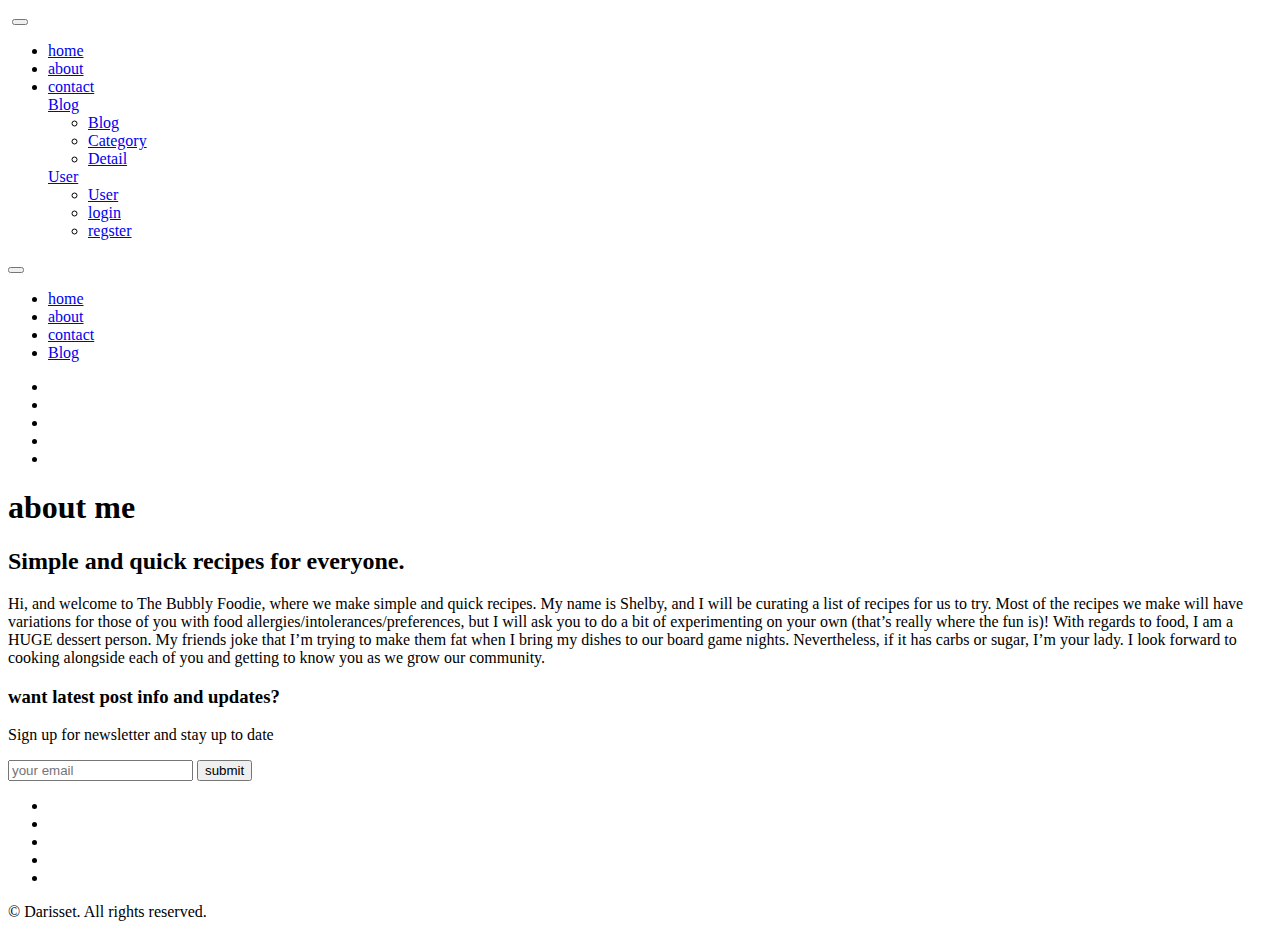
==== about.html @ ef5e8fde "Update about.html" ====
<!doctype html>
<html lang="en">

<head>
    <!-- Required meta tags -->
    <meta charset="utf-8">
    <meta name="viewport" content="width=device-width, initial-scale=1">

    <!-- Bootstrap CSS -->
    <link rel="stylesheet" href="./bootstrap/css/bootstrap.min.css">
    <link rel="stylesheet" href="./css/style.css">
    <link rel="stylesheet" href="./fontawesome/css/all.min.css">

    <title>About - The Bubbly Foodie</title>
</head>

<body>

    <!-- navbar -->
    <nav class="nav" id="nav">
        <div class="nav-center">
            <!-- nav header -->
            <div class="nav-header">
                <img src="./img/logo.png" class="nav-logo" alt="" />
                <button class="nav-btn" id="nav-btn">
                    <i class="fas fa-bars"></i>
                </button>
            </div>
            <!-- nav links -->
            <ul class="nav-links">
                <li><a href="index.html">home</a></li>
                <li><a href="about.html">about</a></li>
                <li><a href="contact.html">contact</a></li>
                <div class="dropdown">
                    <a class=" dropdown-toggle" href="#" role="button" id="dropdownMenuLink" data-toggle="dropdown"
                        aria-expanded="false">
                        Blog
                    </a>

                    <ul class="dropdown-menu" aria-labelledby="dropdownMenuLink">
                        <li><a class="dropdown-item" href="blog.html">Blog</a></li>
                        <li><a class="dropdown-item" href="category.html">Category</a></li>
                        <li><a class="dropdown-item" href="detail.html">Detail</a></li>
                    </ul>
                </div>
                <div class="dropdown">
                    <a class=" dropdown-toggle" href="#" role="button" id="UserDropdown" data-toggle="dropdown"
                        aria-expanded="false">
                        User
                    </a>

                    <ul class="dropdown-menu" aria-labelledby="UserDropdown">
                        <li><a class="dropdown-item" href="user.html">User</a></li>
                        <li><a class="dropdown-item" href="login.html">login</a></li>
                        <li><a class="dropdown-item" href="register.html">regster</a></li>
                    </ul>
                </div>
            </ul>
        </div>
    </nav>

    <!-- sidebar -->
    <aside class="sidebar" id="sidebar">
        <div>
            <button id="close-btn" class="close-btn">
                <i class="fas fa-times"></i>
            </button>
            <ul class="sidebar-links">
                <li><a href="index.html">home</a></li>
                <li><a href="about.html">about</a></li>
                <li><a href="contact.html">contact</a></li>
                <li><a href="blog.html">Blog</a></li>
            </ul>
            <ul class="social-icons">
                <!-- single item -->
                <li class="pr-3">
                    <a href="https://www.twitter.com" class="social-icon">
                        <i class="fab fa-facebook"></i>
                    </a>
                </li>
                <!-- end of single item -->
                <!-- single item -->
                <li>
                    <a href="https://www.twitter.com" class="social-icon">
                        <i class="fab fa-linkedin"></i>
                    </a>
                </li>
                <!-- end of single item -->
                <!-- single item -->
                <li>
                    <a href="https://www.twitter.com" class="social-icon">
                        <i class="fab fa-squarespace"></i>
                    </a>
                </li>
                <!-- end of single item -->
                <!-- single item -->
                <li>
                    <a href="https://www.twitter.com" class="social-icon">
                        <i class="fab fa-behance"></i>
                    </a>
                </li>
                <!-- end of single item -->
                <!-- single item -->
                <li>
                    <a href="https://www.twitter.com" class="social-icon">
                        <i class="fab fa-instagram"></i>
                    </a>
                </li>
                <!-- end of single item -->
            </ul>
        </div>
    </aside>
    <!-- end of sidebar -->

    <div class="blog pb-5">
        <div class="container">
            <section class="section single-page">
                <div class="section-title">
                    <h1>about me</h1>
                    <div class="underline"></div>
                </div>
                <div class="section-center page-info">
                    <h2>Simple and quick recipes for everyone.</h2>
                    <p>
Hi, and welcome to The Bubbly Foodie, where we make simple and quick recipes.  My name is Shelby, and I will be curating a list of recipes for us to try. Most of the recipes we make will have variations for those of you with food allergies/intolerances/preferences, but I will ask you to do a bit of experimenting on your own (that’s really where the fun is)! 
With regards to food, I am a HUGE dessert person. My friends joke that I’m trying to make them fat when I bring my dishes to our board game nights. Nevertheless, if it has carbs or sugar, I’m your lady. 
I look forward to cooking alongside each of you and getting to know you as we grow our community. 
                    </p>
                </div>
            </section>
        </div>
    </div>

    <!-- newsletter -->
    <section class="section newsletter" id="newsletter">
        <div class="container section-center newsletter-center">
            <div class="newsletter-title">
                <h3>want latest post info and updates?</h3>
                <p>Sign up for newsletter and stay up to date</p>
            </div>
            <form class="newsletter-form">
                <input type="email" class="form-control" placeholder="your email" />
                <button type="submit" class="btn">submit</button>
            </form>
        </div>
    </section>
    <!-- end of newsletter -->

    <footer class="footer">
        <ul class="social-icons mt-5">
            <!-- single item -->
            <li class="pr-3">
                <a href="https://www.twitter.com" class="social-icon">
                    <i class="fab fa-facebook"></i>
                </a>
            </li>
            <!-- end of single item -->
            <!-- single item -->
            <li>
                <a href="https://www.twitter.com" class="social-icon">
                    <i class="fab fa-linkedin"></i>
                </a>
            </li>
            <!-- end of single item -->
            <!-- single item -->
            <li>
                <a href="https://www.twitter.com" class="social-icon">
                    <i class="fab fa-squarespace"></i>
                </a>
            </li>
            <!-- end of single item -->
            <!-- single item -->
            <li>
                <a href="https://www.twitter.com" class="social-icon">
                    <i class="fab fa-behance"></i>
                </a>
            </li>
            <!-- end of single item -->
            <!-- single item -->
            <li>
                <a href="https://www.twitter.com" class="social-icon">
                    <i class="fab fa-instagram"></i>
                </a>
            </li>
            <!-- end of single item -->
        </ul>

        <p>&copy; <span id="date"></span> Darisset. All rights reserved.</p>
    </footer>

    <!-- Optional JavaScript -->
    <!-- Popper.js first, then Bootstrap JS -->
    <script src="./js/popper.min.js"></script>
    <script src="./bootstrap/js/bootstrap.min.js"></script>
    <script src="./js/script.js"></script>
</body>

</html>
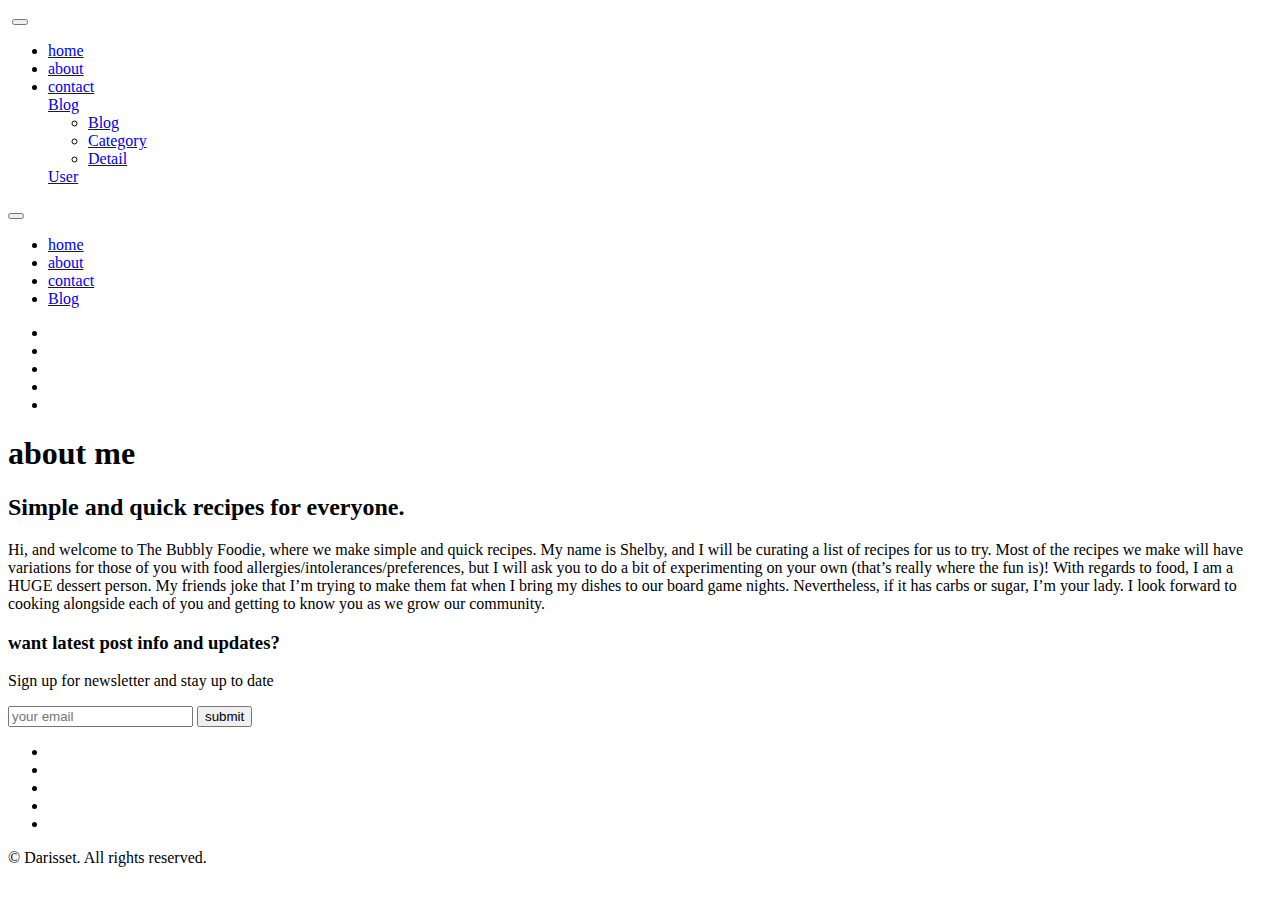
==== commit 02b7bceb: "Update about.html" ====
--- a/about.html
+++ b/about.html
@@ -36,7 +36,6 @@
                         aria-expanded="false">
                         Blog
                     </a>
-
                     <ul class="dropdown-menu" aria-labelledby="dropdownMenuLink">
                         <li><a class="dropdown-item" href="blog.html">Blog</a></li>
                         <li><a class="dropdown-item" href="category.html">Category</a></li>
@@ -48,12 +47,6 @@
                         aria-expanded="false">
                         User
                     </a>
-
-                    <ul class="dropdown-menu" aria-labelledby="UserDropdown">
-                        <li><a class="dropdown-item" href="user.html">User</a></li>
-                        <li><a class="dropdown-item" href="login.html">login</a></li>
-                        <li><a class="dropdown-item" href="register.html">regster</a></li>
-                    </ul>
                 </div>
             </ul>
         </div>
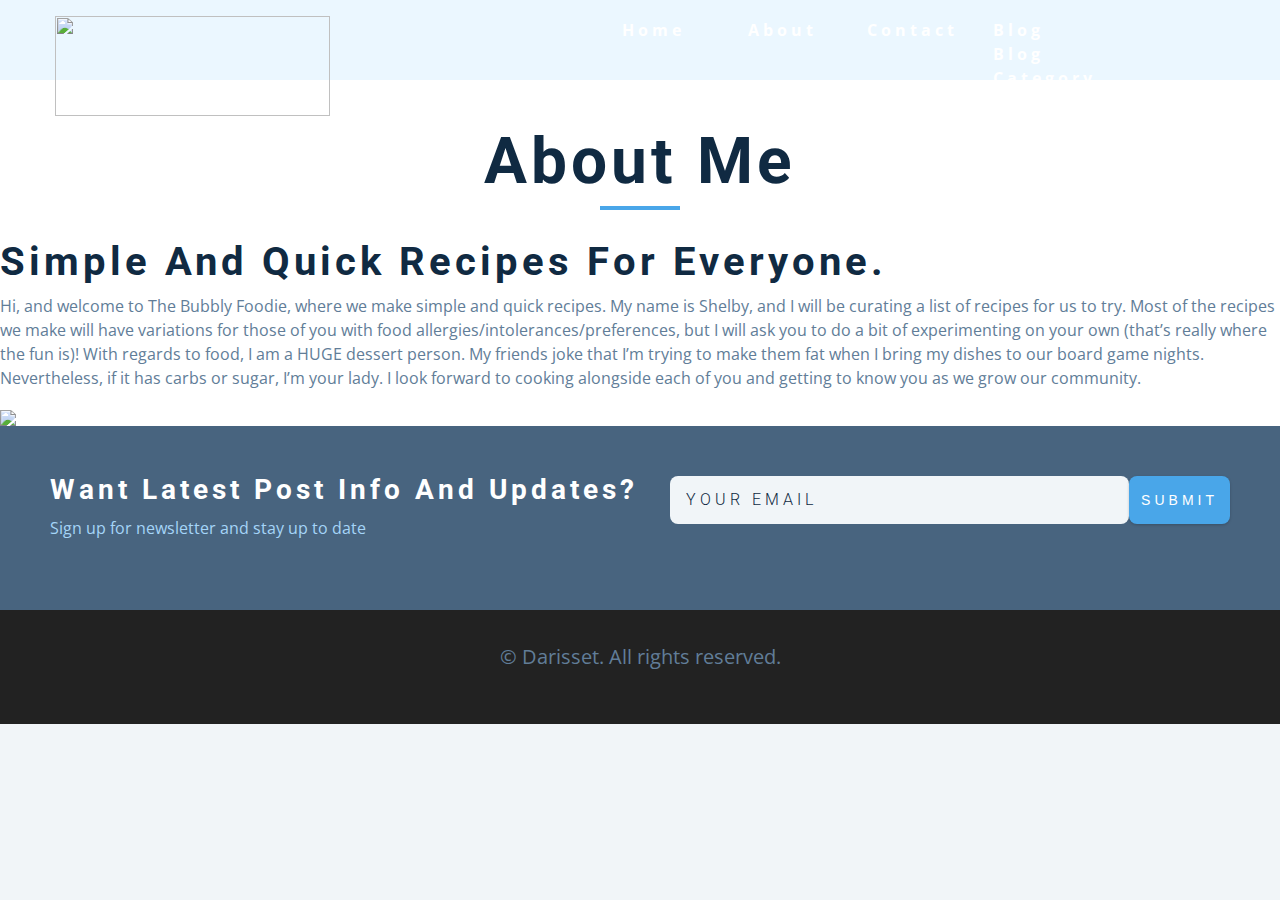
==== commit a2b27311: "Update about.html" ====
--- a/about.html
+++ b/about.html
@@ -41,12 +41,6 @@
                         <li><a class="dropdown-item" href="category.html">Category</a></li>
                         <li><a class="dropdown-item" href="detail.html">Detail</a></li>
                     </ul>
-                </div>
-                <div class="dropdown">
-                    <a class=" dropdown-toggle" href="#" role="button" id="UserDropdown" data-toggle="dropdown"
-                        aria-expanded="false">
-                        User
-                    </a>
                 </div>
             </ul>
         </div>
@@ -120,6 +114,9 @@
 I look forward to cooking alongside each of you and getting to know you as we grow our community. 
                     </p>
                 </div>
+                <div>
+                    <img src="./img/logo.png" />
+                </div>
             </section>
         </div>
     </div>
--- a/css/style.css
+++ b/css/style.css
@@ -0,0 +1,1250 @@
+/*
+=============== 
+Fonts
+===============
+*/
+
+@import url("https://fonts.googleapis.com/css?family=Open+Sans|Roboto:400,700&display=swap");
+@import url("https://fonts.googleapis.com/css?family=Catamaran:400,700|Grand+Hotel");
+/*
+=============== 
+Variables
+===============
+*/
+
+:root {
+    /* dark shades of primary color*/
+    --clr-primary-1: hsl(205, 86%, 17%);
+    --clr-primary-2: hsl(205, 77%, 27%);
+    --clr-primary-3: hsl(205, 72%, 37%);
+    --clr-primary-4: hsl(205, 63%, 48%);
+    /* primary/main color */
+    --clr-primary-5: #49a6e9;
+    /* lighter shades of primary color */
+    --clr-primary-6: hsl(205, 89%, 70%);
+    --clr-primary-7: hsl(205, 90%, 76%);
+    --clr-primary-8: hsl(205, 86%, 81%);
+    --clr-primary-9: hsl(205, 90%, 88%);
+    --clr-primary-10: hsl(205, 100%, 96%);
+    /* darkest grey - used for headings */
+    --clr-grey-1: hsl(209, 61%, 16%);
+    --clr-grey-2: hsl(211, 39%, 23%);
+    --clr-grey-3: hsl(209, 34%, 30%);
+    --clr-grey-4: hsl(209, 28%, 39%);
+    /* grey used for paragraphs */
+    --clr-grey-5: hsl(210, 22%, 49%);
+    --clr-grey-6: hsl(209, 23%, 60%);
+    --clr-grey-7: hsl(211, 27%, 70%);
+    --clr-grey-8: hsl(210, 31%, 80%);
+    --clr-grey-9: hsl(212, 33%, 89%);
+    --clr-grey-10: hsl(210, 36%, 96%);
+    --clr-white: #fff;
+    --clr-red-dark: hsl(360, 67%, 44%);
+    --clr-red-light: hsl(360, 71%, 66%);
+    --clr-green-dark: hsl(125, 67%, 44%);
+    --clr-green-light: hsl(125, 71%, 66%);
+    --clr-black: #222;
+    --ff-primary: "Roboto", sans-serif;
+    --ff-secondary: "Open Sans", sans-serif;
+    --transition: all 0.3s linear;
+    --spacing: 0.25rem;
+    --radius: 0.5rem;
+    --light-shadow: 0 5px 15px rgba(0, 0, 0, 0.1);
+    --dark-shadow: 0 5px 15px rgba(0, 0, 0, 0.2);
+    --max-width: 1170px;
+    --fixed-width: 620px;
+}
+
+/*
+=============== 
+Global Styles
+===============
+*/
+
+*,
+::after,
+::before {
+    margin: 0;
+    padding: 0;
+    box-sizing: border-box;
+}
+
+body {
+    font-family: var(--ff-secondary);
+    background: var(--clr-grey-10);
+    color: var(--clr-grey-1);
+    line-height: 1.5;
+    font-size: 0.875rem;
+}
+
+ul {
+    list-style-type: none;
+}
+
+a {
+    text-decoration: none;
+}
+
+img:not(.nav-logo) {
+    width: 100%;
+    display: block;
+}
+
+img {
+    display: block;
+}
+
+h1,
+h2,
+h3,
+h4 {
+    letter-spacing: var(--spacing);
+    text-transform: capitalize;
+    line-height: 1.25;
+    margin-bottom: 0.75rem;
+    font-family: var(--ff-primary);
+}
+
+h1 {
+    font-size: 3rem;
+}
+
+h2 {
+    font-size: 2rem;
+}
+
+h3 {
+    font-size: 1.25rem;
+}
+
+h4 {
+    font-size: 0.875rem;
+}
+
+p {
+    margin-bottom: 1.25rem;
+    color: var(--clr-grey-5);
+}
+
+@media screen and (min-width: 800px) {
+    h1 {
+        font-size: 4rem;
+    }
+
+    h2 {
+        font-size: 2.5rem;
+    }
+
+    h3 {
+        font-size: 1.75rem;
+    }
+
+    h4 {
+        font-size: 1rem;
+    }
+
+    body {
+        font-size: 1rem;
+    }
+
+    h1,
+    h2,
+    h3,
+    h4 {
+        line-height: 1;
+    }
+}
+
+/*  global classes */
+
+.btn {
+    text-transform: uppercase;
+    background: var(--clr-primary-5);
+    color: var(--clr-white);
+    padding: 0.375rem 0.75rem;
+    letter-spacing: var(--spacing);
+    display: inline-block;
+    transition: var(--transition);
+    font-size: 0.875rem;
+    border: none;
+    cursor: pointer;
+    box-shadow: 0 1px 3px rgba(0, 0, 0, 0.2);
+    border-radius: var(--radius);
+}
+
+.btn:hover {
+    color: var(--clr-white);
+    background: var(--clr-primary-8);
+}
+
+main {
+    min-height: 10000px;
+    display: grid;
+    place-items: center;
+}
+
+/*
+=============== 
+Navbar
+===============
+*/
+
+.nav-links {
+    display: none;
+}
+
+.nav {
+    height: 5rem;
+    display: grid;
+    -webkit-box-align: center;
+    align-items: center;
+    -webkit-transition: var(--transition);
+    transition: var(--transition);
+    padding: 1rem;
+}
+
+.nav-center {
+    width: 100%;
+    max-width: 1170px;
+    margin: 0 auto;
+}
+
+.nav-header {
+    display: grid;
+    grid-template-columns: 1fr 1fr;
+    -webkit-box-align: center;
+    align-items: center;
+}
+
+.nav-header img {
+    width: 275px;
+    height: 100px;
+}
+
+.nav-btn {
+    background: transparent;
+    border-color: transparent;
+    color: var(--clr-primary-5);
+    font-size: 2rem;
+    cursor: pointer;
+    /* show later */
+    justify-self: center;
+}
+
+@media screen and (min-width: 768px) {
+    .nav {
+        background: var(--clr-primary-10);
+    }
+
+    .nav-btn {
+        display: none;
+    }
+
+    .nav-links {
+        display: grid;
+        grid-template-columns: repeat(5, 1fr);
+        justify-items: center;
+        -webkit-column-gap: 2rem;
+        -moz-column-gap: 2rem;
+        column-gap: 2rem;
+    }
+
+    .nav-links a {
+        text-transform: capitalize;
+        color: var(--clr-white);
+        font-weight: bold;
+        letter-spacing: var(--spacing);
+        -webkit-transition: var(--transition);
+        transition: var(--transition);
+    }
+
+    .nav-links a:hover {
+        color: var(--clr-primary-5);
+    }
+
+    .nav-center {
+        display: grid;
+        grid-template-columns: auto 1fr;
+        -webkit-box-align: center;
+        align-items: center;
+    }
+
+    .nav-links {
+        justify-self: end;
+    }
+}
+
+/* fixed navbar */
+
+.navbar-fixed {
+    position: fixed;
+    top: 0;
+    left: 0;
+    width: 100%;
+    background: var(--clr-white);
+    z-index: 2;
+    box-shadow: var(--light-shadow);
+}
+
+/*
+=============== 
+Sidebar
+===============
+*/
+
+.sidebar {
+    position: fixed;
+    top: 0;
+    left: 0;
+    width: 100%;
+    height: 100%;
+    background: var(--clr-grey-10);
+    z-index: 4;
+    display: grid;
+    place-items: center;
+    -webkit-transition: var(--transition);
+    transition: var(--transition);
+    /* add later */
+    -webkit-transform: translate(-100%);
+    transform: translate(-100%);
+}
+
+.show-sidebar {
+    -webkit-transform: translate(0);
+    transform: translate(0);
+}
+
+.sidebar-links {
+    text-align: center;
+}
+
+/* add sidebar links to navbar links */
+
+.sidebar-links a {
+    font-size: 2rem;
+    text-transform: capitalize;
+    -webkit-transition: var(--transition);
+    transition: var(--transition);
+    color: var(--clr-grey-5);
+    letter-spacing: var(--spacing);
+    display: inline-block;
+    margin-bottom: 1.5rem;
+}
+
+.sidebar-links a:hover {
+    color: var(--clr-primary-5);
+}
+
+.social-icons {
+    display: grid;
+    /* margin-top: 3rem; */
+    /* width: 20rem; */
+    grid-template-columns: repeat(5, 1fr);
+    justify-items: center;
+}
+
+.social-icon {
+    font-size: 1.5rem;
+    color: var(--clr-grey-1);
+    -webkit-transition: var(--transition);
+    transition: var(--transition);
+}
+
+.social-icon:hover {
+    color: var(--clr-primary-5);
+}
+
+.close-btn {
+    position: absolute;
+    top: 1rem;
+    right: 1rem;
+    font-size: 3rem;
+    background: transparent;
+    border: none;
+    -webkit-transition: var(--transition);
+    transition: var(--transition);
+    color: #bb2525;
+    cursor: pointer;
+}
+
+.close-btn:hover {
+    color: #e66b6b;
+}
+
+.section-title h3 {
+    font-family: var(--ff-secondary);
+    color: var(--clr-primary);
+}
+
+/* .section-title {
+    margin-bottom: 2rem;
+} */
+
+/* section title */
+
+.section-title {
+    margin-bottom: 2rem;
+    text-align: center;
+}
+
+/* added during recording */
+
+.underline {
+    width: 5rem;
+    height: 0.25rem;
+    margin-bottom: 1.25rem;
+    background: var(--clr-primary-5);
+    margin-left: auto;
+    margin-right: auto;
+}
+
+.categori-list {
+    margin-top: 35px;
+    padding-top: 25px;
+    background: var(--clr-white);
+    box-shadow: var(--light-shadow);
+}
+
+.blog {
+    /* margin-top: 35px; */
+    padding-top: 50px;
+    background: var(--clr-white);
+    /* box-shadow: var(--light-shadow); */
+}
+
+.banner {
+    padding-top: 25px;
+    padding-bottom: 25px;
+    background: var(--clr-white);
+    -shadow: var(--light-shadow);
+}
+
+.detail {
+    padding: 20px;
+    background: var(--clr-white);
+    box-shadow: var(--light-shadow);
+}
+
+.comment {
+    background: var(--clr-white);
+    box-shadow: var(--light-shadow);
+}
+
+.profile {
+    color: var(--clr-grey-5);
+    font-weight: 700;
+    margin-right: 10px;
+}
+
+.meta span {
+    color: var(--clr-grey-5);
+    margin-left: 10px;
+}
+
+.recent-post h5 {
+    font-size: 16px;
+    font-weight: 700;
+    color: black;
+}
+
+.recent-post span {
+    font-size: 12px;
+    color: var(--clr-grey-5);
+}
+
+.popular-post {
+    padding-top: 50px;
+    padding-bottom: 50px;
+}
+
+/*
+=============== 
+Projects
+===============
+*/
+
+.projects-text {
+    width: 85vw;
+    max-width: 30rem;
+    margin: 0 auto;
+}
+
+.project {
+    position: relative;
+    background: var(--clr-primary-5);
+    border-radius: var(--radius);
+    margin-bottom: 2rem;
+}
+
+.project-info {
+    text-align: center;
+    color: var(--clr-white);
+    position: absolute;
+    top: 50%;
+    left: 50%;
+    -webkit-transform: translate(-50%, -50%);
+    transform: translate(-50%, -50%);
+    -webkit-transition: var(--transition);
+    transition: var(--transition);
+    opacity: 0;
+}
+
+.project-info p {
+    text-transform: capitalize;
+    color: var(--clr-white);
+}
+
+.project:hover .project-info {
+    opacity: 1;
+}
+
+.project-img {
+    -webkit-transition: var(--transition);
+    transition: var(--transition);
+    border-radius: var(--radius);
+    height: 15rem;
+    -o-object-fit: cover;
+    object-fit: cover;
+}
+
+.project:hover .project-img {
+    opacity: 0.1;
+}
+
+.project::after {
+    content: "";
+    position: absolute;
+    top: 0;
+    left: 0;
+    width: 100%;
+    height: 100%;
+    border: 0.25rem solid var(--clr-white);
+    border-radius: var(--radius);
+    -webkit-transition: var(--transition);
+    transition: var(--transition);
+    opacity: 0;
+}
+
+.project:hover::after {
+    opacity: 1;
+    -webkit-transform: scale(0.8);
+    transform: scale(0.8);
+}
+
+@media screen and (min-width: 676px) {
+    .projects-center {
+        display: grid;
+        grid-template-columns: 1fr 1fr;
+        -webkit-column-gap: 2rem;
+        -moz-column-gap: 2rem;
+        column-gap: 2rem;
+    }
+}
+
+@media screen and (min-width: 992px) {
+    .projects-center {
+        grid-template-columns: repeat(3, 1fr);
+    }
+}
+
+@media screen and (min-width: 1170px) {
+    .projects-center {
+        grid-template-rows: 200px 200px;
+        gap: 1rem;
+        grid-template-areas: "a b b""a c d";
+    }
+
+    .project {
+        height: 100%;
+    }
+
+    .project-img {
+        height: 100%;
+    }
+
+    .project-1 {
+        grid-area: b;
+    }
+
+    .project-2 {
+        grid-area: a;
+    }
+
+    .project-3 {
+        grid-area: c;
+    }
+
+    .project-4 {
+        grid-area: d;
+    }
+}
+
+/*
+=============== 
+banner
+===============
+*/
+
+.banner-img,
+.banner-info {
+    padding: 2rem 0;
+}
+
+.banner-picture-container {
+    background: var(--clr-white);
+    border: 0.5rem solid var(--clr-primary-5);
+    max-width: 30rem;
+    /* extra stuff */
+    overflow: hidden;
+}
+
+.banner-picture {
+    transition: var(--transition);
+}
+
+.banner-picture-container:hover .banner-picture {
+    opacity: 0.5;
+    transform: scale(1.2);
+}
+
+.banner-text {
+    max-width: 26rem;
+    color: var(--clr-grey-5);
+}
+
+@media screen and (min-width: 992px) {
+
+    .banner-img,
+    .banner-info {
+        float: left;
+        width: 50%;
+    }
+
+    .banner-info {
+        padding-left: 2rem;
+    }
+}
+
+/*
+=============== 
+Services
+===============
+*/
+
+
+/* bg-grey in globals */
+
+.service {
+    background: var(--clr-white);
+    padding: 3rem 1.5rem;
+    /* margin-bottom: 2rem; */
+    border-radius: var(--radius);
+    text-align: center;
+    -webkit-transition: var(--transition);
+    transition: var(--transition);
+}
+
+.service .ser-icon {
+    font-size: 2rem;
+    margin-bottom: 1.5rem;
+    color: black;
+}
+
+.service .underline {
+    width: 3rem;
+    height: 0.12rem;
+    -webkit-transition: var(--transition);
+    transition: var(--transition);
+}
+
+.service p {
+    -webkit-transition: var(--transition);
+    transition: var(--transition);
+}
+
+.service:hover {
+    background: var(--clr-primary-5);
+    color: var(--clr-white);
+}
+
+.service:hover p {
+    color: var(--clr-white);
+}
+
+.service:hover .underline {
+    background: var(--clr-white);
+}
+
+@media screen and (min-width: 676px) {
+    .services-center {
+        display: grid;
+        grid-template-columns: 1fr 1fr;
+        -webkit-column-gap: 2rem;
+        -moz-column-gap: 2rem;
+        column-gap: 2rem;
+    }
+}
+
+@media screen and (min-width: 992px) {
+    .services-center {
+        grid-template-columns: 1fr 1fr 1fr;
+    }
+}
+
+/*
+=============== 
+Featured Blogs
+===============
+*/
+
+.blog-card {
+    transition: var(--transition);
+    background: var(--clr-white);
+    box-shadow: 0 5px 15px rgba(0, 0, 0, 0.1);
+    margin-bottom: 2rem;
+}
+
+.blog-card:hover {
+    box-shadow: 0 5px 15px rgba(0, 0, 0, 0.2);
+    transform: scale(1.02);
+}
+
+.blog-img-container {
+    position: relative;
+}
+
+.blog-img {
+    height: 15rem;
+    object-fit: cover;
+}
+
+.blog-date {
+    position: absolute;
+    right: 0;
+    bottom: 0;
+    background: var(--clr-primary-8);
+    color: var(--clr-primary-1);
+    text-transform: capitalize;
+    padding: 0.25rem 0.5rem;
+    margin-bottom: 0;
+}
+
+.blog-info {
+    padding: 1.25rem 1.5rem;
+}
+
+/* additional css for different layout*/
+
+.blog-title {
+    display: flex;
+    justify-content: space-between;
+    flex-wrap: wrap;
+}
+
+.blog-title p,
+.blog-title h4 {
+    margin-bottom: 0.75rem;
+    line-height: 1.25;
+}
+
+.blog-title p {
+    color: var(--clr-grey-7);
+}
+
+/* end of additional css for different layout*/
+
+.blog-footer {
+    display: flex;
+    justify-content: space-between;
+    flex-wrap: wrap;
+    align-items: center;
+}
+
+.blog-footer p {
+    line-height: 0;
+    margin-bottom: 0;
+    text-transform: capitalize;
+    color: var(--clr-primary-5);
+}
+
+.blog-btn {
+    text-align: center;
+}
+
+/* @media screen and (min-width: 768px) {
+    .featured-center {
+        display: flex;
+        flex-wrap: wrap;
+        justify-content: space-around;
+    }
+
+    .blog-card {
+        flex: 0 0 calc(50% - 2rem);
+    }
+} */
+
+@media screen and (min-width: 1170px) {
+    .blog-card {
+        flex: 0 0 calc(33.3333% - 2rem);
+    }
+}
+
+/*
+=============== 
+Services
+===============
+*/
+
+.sidebar-left {
+    margin-bottom: 30px;
+    padding: 10px;
+    background: var(--clr-white);
+    border-radius: var(--radius);
+    box-shadow: 0 5px 15px rgba(0, 0, 0, 0.1);
+    transition: var(--transition);
+}
+
+.services-title {
+    margin-top: 4rem;
+    margin-bottom: -4rem;
+    text-align: center;
+}
+
+.service-card {
+    margin: 2rem 0;
+    background: var(--clr-white);
+    border-radius: var(--radius);
+    box-shadow: 0 5px 15px rgba(0, 0, 0, 0.1);
+    transition: var(--transition);
+}
+
+.service-card:hover {
+    transform: scale(1.02);
+    box-shadow: 0 5px 15px rgba(0, 0, 0, 0.2);
+}
+
+.service-img {
+    height: 17rem;
+    object-fit: cover;
+    border-top-left-radius: var(--radius);
+    border-top-right-radius: var(--radius);
+}
+
+.service-info {
+    text-align: center;
+    padding: 3rem 1rem 2.5rem 1rem;
+}
+
+.service-info p {
+    max-width: 20rem;
+    color: var(--clr-grey-5);
+    margin: 0 auto;
+}
+
+.service-btn {
+    font-size: 0.75rem;
+    text-transform: capitalize;
+    padding: 0.375rem 0.5rem;
+    border-radius: var(--radius);
+    font-weight: 400;
+    margin-top: 1.25rem;
+}
+
+/* @media screen and (min-width: 768px) {
+    .service-card {
+        float: left;
+        width: 45%;
+        margin-right: 5%;
+        100% 45% 90% 5%
+    }
+}
+
+@media screen and (min-width: 992px) {
+    .service-card {
+        width: 30%;
+        margin-right: 3.333%;
+        100% 30% 3.333%
+    }
+} */
+
+.service-img-container {
+    position: relative;
+}
+
+.service-icon {
+    position: absolute;
+    left: 50%;
+    bottom: 0;
+    font-size: 2rem;
+    color: var(--clr-grey-4);
+    background: var(--clr-primary-6);
+    padding: 0.25rem 0.6rem;
+    border-radius: 50%;
+    transform: translate(-50%, 50%);
+    border: 0.375rem solid var(--clr-grey-10);
+}
+
+/*
+=============== 
+Newsletter
+===============
+*/
+
+.newsletter {
+    background: var(--clr-grey-4);
+    padding: 50px;
+}
+
+.newsletter-title {
+    color: var(--clr-white);
+}
+
+.newsletter-title p {
+    color: var(--clr-primary-8);
+}
+
+.newsletter-form {
+    display: flex;
+    align-self: flex-start;
+    max-width: 28rem;
+}
+
+.form-control {
+    flex: 1 1 auto;
+    color: var(--clr-grey-5);
+}
+
+.form-control,
+.btn-submit {
+    padding: 0.375rem 0.75rem;
+    font-size: 1rem;
+    line-height: 1.5;
+    font-weight: 300;
+    letter-spacing: var(--spacing);
+    background: var(--clr-white);
+    text-transform: capitalize;
+    outline: none;
+    /* border: transparent; */
+}
+
+::placeholder {
+    color: inherit;
+}
+
+.btn-submit {
+    font-family: var(--ff-primary);
+    margin-left: 0.5rem;
+    background: var(--clr-primary-8);
+    color: var(--clr-primary-1);
+    cursor: pointer;
+    transition: var(--transition);
+}
+
+.btn-submit:hover {
+    background: var(--clr-primary-1);
+    color: var(--clr-primary-5);
+}
+
+@media screen and (min-width: 992px) {
+    .newsletter-center {
+        display: flex;
+        flex-wrap: wrap;
+        justify-content: space-between;
+    }
+
+    .newsletter-form {
+        flex: 1 1 auto;
+        padding-left: 2rem;
+        max-width: 100%;
+    }
+}
+
+/*===============User===============*/
+
+/* section title in globals */
+.user-title {
+    text-align: left;
+}
+
+.user-title .underline {
+    margin-left: 0;
+}
+
+.user-title {
+    margin-bottom: 2rem;
+}
+
+.user-center {
+    display: grid;
+    gap: 3rem 2rem;
+}
+
+.user-img {
+    justify-self: center;
+
+}
+
+
+@media screen and (min-width: 992px) {
+    .user-center {
+        grid-template-columns: 1fr 1fr;
+    }
+
+    /* user-img::before added to hero */
+    .user-img {
+        position: relative;
+    }
+
+    .user-img::before {
+        left: -2rem;
+    }
+
+    .user-info {
+        align-self: center;
+    }
+}
+
+/*
+=============== 
+Hero
+===============
+*/
+/* underline in globals */
+.hero .underline {
+    margin-bottom: 0.5rem;
+    margin-left: 0;
+}
+
+.hero-img {
+    display: none;
+}
+
+.hero {
+    background: var(--clr-primary-10);
+}
+
+.hero-center {
+    min-height: calc(100vh - 5rem);
+    display: grid;
+    -webkit-box-align: center;
+    align-items: center;
+    justify-items: center;
+}
+
+.hero-info h4 {
+    color: var(--clr-grey-5);
+}
+
+.hero-icons {
+    justify-items: start;
+}
+
+.hero-btn {
+    margin-top: 1.25rem;
+}
+
+/* later in the media query */
+
+@media screen and (min-width: 992px) {
+    .hero-center {
+        grid-template-columns: 1fr 1fr;
+    }
+
+    .hero-img {
+        /* show on bigger screensize */
+        display: block;
+        position: relative;
+    }
+
+    .hero-photo {
+        max-width: 25rem;
+        max-height: 30rem;
+        -o-object-fit: cover;
+        object-fit: cover;
+        border-radius: var(--radius);
+        /* place the image in front of ::before */
+        position: relative;
+    }
+
+    /* hero photo outside  */
+    .hero-img::before,
+    .user-img::before {
+        content: "";
+        position: absolute;
+        width: 100%;
+        height: 100%;
+        top: 2rem;
+        right: -2rem;
+        border: 0.25rem solid var(--clr-primary-7);
+        border-radius: var(--radius);
+    }
+}
+
+/*
+=============== 
+Contact
+===============
+*/
+
+.contact-form,
+.contact-info {
+    margin: 1rem 0;
+}
+
+.contact-item {
+    margin-bottom: 1.75rem;
+}
+
+.contact-title {
+    color: var(--clr-primary-5);
+    font-weight: 400;
+}
+
+.contact-text {
+    font-size: 18px;
+}
+
+.contact-form {
+    background: var(--clr-white);
+    border-radius: var(--radius);
+    text-align: center;
+    box-shadow: 0 5px 15px rgba(0, 0, 0, 0.1);
+    transition: var(--transition);
+    max-width: 35rem;
+}
+
+.contact-form:hover {
+    box-shadow: 0 5px 15px rgba(0, 0, 0, 0.2);
+}
+
+.contact-form h3 {
+    padding-top: 1.25rem;
+    color: var(--clr-grey-5);
+}
+
+.form-group {
+    padding: 1rem 1.5rem;
+}
+
+.form-control {
+    display: block;
+    width: 100%;
+    padding: 0.75rem 1rem;
+    border: none;
+    /* margin-bottom: 1.25rem; */
+    background: var(--clr-grey-10);
+    border-radius: var(--radius);
+    text-transform: uppercase;
+    letter-spacing: var(--spacing);
+}
+
+.form-control::placeholder {
+    font-family: var(--ff-primary);
+    color: var(--clr-grey-1);
+    text-transform: uppercase;
+    letter-spacing: var(--spacing);
+}
+
+.contact-btn {
+    display: block;
+    width: 100%;
+    padding: 1rem;
+    border-bottom-left-radius: var(--radius);
+    border-bottom-right-radius: var(--radius);
+}
+
+@media screen and (min-width: 992px) {
+
+    .contact-form,
+    .contact-info {
+        float: left;
+        width: 50%;
+    }
+}
+
+/* Comment Area */
+
+.comment_area .comment-content {
+    padding: 30px 50px;
+    /* box-shadow: 0 1px 5px rgba(0, 0, 0, 0.15); */
+    background: var(--clr-white);
+    box-shadow: var(--light-shadow);
+}
+
+.comment_area ul {
+    padding-left: 0;
+}
+
+@media only screen and (max-width: 767px) {
+    .comment_area .comment-content {
+        padding: 20px 15px;
+    }
+}
+
+.comment_area .comment-content .comment-meta {
+    margin-bottom: 30px;
+}
+
+.comment_area .comment-content .comment-meta p {
+    -webkit-box-flex: 0;
+    -ms-flex: 0 0 calc(100% - 110px);
+    flex: 0 0 calc(100% - 110px);
+    border-bottom: 2px solid;
+    border-color: #f1f1f1;
+    margin-bottom: 0;
+    font-size: 14px;
+    padding: 10px 0;
+}
+
+.comment_area .comment-content .comment-meta p a {
+    font-size: 14px;
+}
+
+.comment_area .single_comment_area {
+    margin-bottom: 30px;
+}
+
+.comment_area .single_comment_area:last-of-type {
+    margin-bottom: 0;
+}
+
+.comment_area .children .single_comment_area {
+    margin-left: 50px;
+    margin-top: 30px;
+}
+
+@media only screen and (max-width: 767px) {
+    .comment_area .children .single_comment_area {
+        margin-left: 15px;
+    }
+}
+
+/*
+=============== 
+Footer
+===============
+*/
+
+.footer {
+    padding-bottom: 2rem;
+    background: #222;
+    display: grid;
+    place-items: center;
+}
+
+.footer .social-icons {
+    margin-bottom: 2rem;
+}
+
+.footer .social-icon {
+    color: var(--clr-primary-5);
+}
+
+.footer .social-icon:hover {
+    color: var(--clr-primary-10);
+}
+
+.footer p {
+    font-size: 1.25rem;
+    /* color: var(--clr-white); */
+}
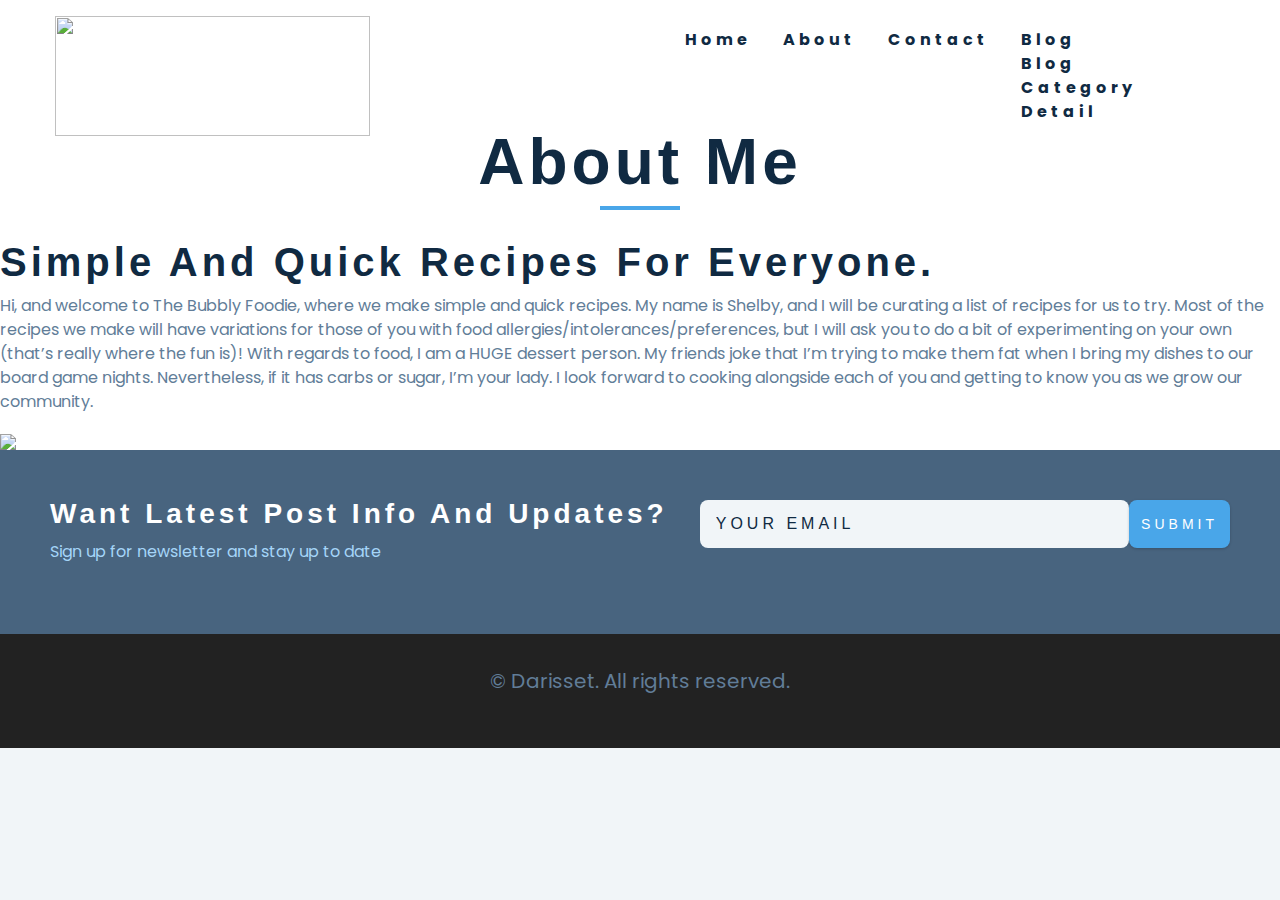
==== commit a4727127: "Update about.html" ====
--- a/about.html
+++ b/about.html
@@ -115,7 +115,7 @@
                     </p>
                 </div>
                 <div>
-                    <img src="./img/logo.png" />
+                    <img src="./img/me.jpg" />
                 </div>
             </section>
         </div>
--- a/css/style.css
+++ b/css/style.css
@@ -4,8 +4,8 @@
 ===============
 */
 
-@import url("https://fonts.googleapis.com/css?family=Open+Sans|Roboto:400,700&display=swap");
-@import url("https://fonts.googleapis.com/css?family=Catamaran:400,700|Grand+Hotel");
+@import url("https://fonts.googleapis.com/css?family=Sans+serif|Futura+PF:400,700&display=swap");
+@import url("https://fonts.googleapis.com/css?family=Sans+serif:400,700|Poppins");
 /*
 =============== 
 Variables
@@ -44,8 +44,8 @@
     --clr-green-dark: hsl(125, 67%, 44%);
     --clr-green-light: hsl(125, 71%, 66%);
     --clr-black: #222;
-    --ff-primary: "Roboto", sans-serif;
-    --ff-secondary: "Open Sans", sans-serif;
+    --ff-primary: "Futura PF", sans-serif;
+    --ff-secondary: "Poppins", sans-serif;
     --transition: all 0.3s linear;
     --spacing: 0.25rem;
     --radius: 0.5rem;
@@ -92,6 +92,7 @@
 
 img {
     display: block;
+    align-items: right;
 }
 
 h1,
@@ -217,14 +218,14 @@
 }
 
 .nav-header img {
-    width: 275px;
-    height: 100px;
+    width: 315px;
+    height: 120px;
 }
 
 .nav-btn {
     background: transparent;
     border-color: transparent;
-    color: var(--clr-primary-5);
+    color: var(--clr-grey-1);
     font-size: 2rem;
     cursor: pointer;
     /* show later */
@@ -233,7 +234,7 @@
 
 @media screen and (min-width: 768px) {
     .nav {
-        background: var(--clr-primary-10);
+        background: var(--clr-white);
     }
 
     .nav-btn {
@@ -251,7 +252,7 @@
 
     .nav-links a {
         text-transform: capitalize;
-        color: var(--clr-white);
+        color: var(--clr-grey-1);
         font-weight: bold;
         letter-spacing: var(--spacing);
         -webkit-transition: var(--transition);
@@ -281,7 +282,7 @@
     top: 0;
     left: 0;
     width: 100%;
-    background: var(--clr-white);
+    background: var(--clr-grey--3);
     z-index: 2;
     box-shadow: var(--light-shadow);
 }
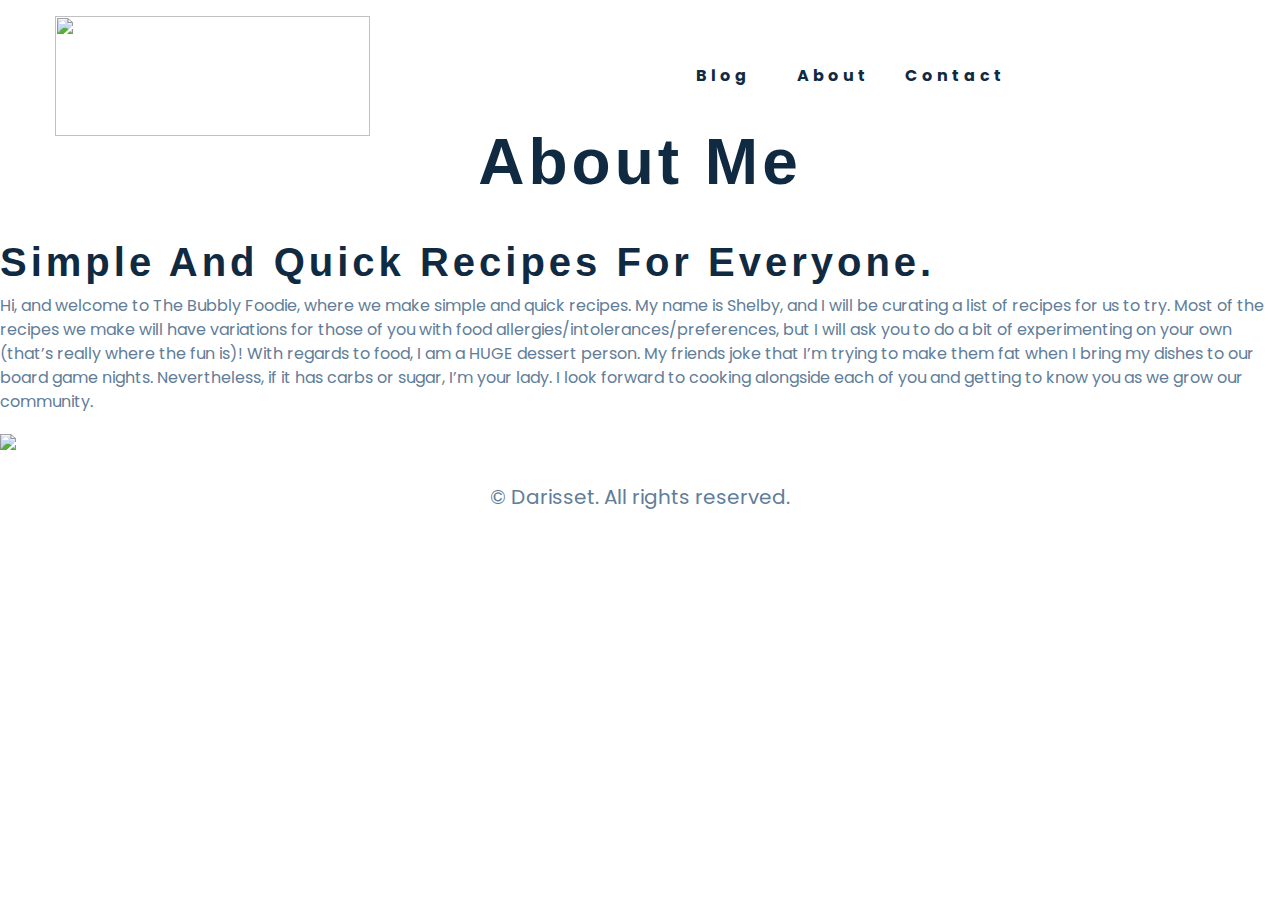
==== commit 24f8ed8d: "Update about.html" ====
--- a/about.html
+++ b/about.html
@@ -28,20 +28,9 @@
             </div>
             <!-- nav links -->
             <ul class="nav-links">
-                <li><a href="index.html">home</a></li>
+                <li><a href="blog.html">blog</a></li>
                 <li><a href="about.html">about</a></li>
                 <li><a href="contact.html">contact</a></li>
-                <div class="dropdown">
-                    <a class=" dropdown-toggle" href="#" role="button" id="dropdownMenuLink" data-toggle="dropdown"
-                        aria-expanded="false">
-                        Blog
-                    </a>
-                    <ul class="dropdown-menu" aria-labelledby="dropdownMenuLink">
-                        <li><a class="dropdown-item" href="blog.html">Blog</a></li>
-                        <li><a class="dropdown-item" href="category.html">Category</a></li>
-                        <li><a class="dropdown-item" href="detail.html">Detail</a></li>
-                    </ul>
-                </div>
             </ul>
         </div>
     </nav>
@@ -53,10 +42,9 @@
                 <i class="fas fa-times"></i>
             </button>
             <ul class="sidebar-links">
-                <li><a href="index.html">home</a></li>
+                <li><a href="blog.html">blog</a></li>
                 <li><a href="about.html">about</a></li>
                 <li><a href="contact.html">contact</a></li>
-                <li><a href="blog.html">Blog</a></li>
             </ul>
             <ul class="social-icons">
                 <!-- single item -->
@@ -121,21 +109,6 @@
         </div>
     </div>
 
-    <!-- newsletter -->
-    <section class="section newsletter" id="newsletter">
-        <div class="container section-center newsletter-center">
-            <div class="newsletter-title">
-                <h3>want latest post info and updates?</h3>
-                <p>Sign up for newsletter and stay up to date</p>
-            </div>
-            <form class="newsletter-form">
-                <input type="email" class="form-control" placeholder="your email" />
-                <button type="submit" class="btn">submit</button>
-            </form>
-        </div>
-    </section>
-    <!-- end of newsletter -->
-
     <footer class="footer">
         <ul class="social-icons mt-5">
             <!-- single item -->
--- a/css/style.css
+++ b/css/style.css
@@ -20,6 +20,7 @@
     --clr-primary-4: hsl(205, 63%, 48%);
     /* primary/main color */
     --clr-primary-5: #49a6e9;
+    --clr-primary-6: #a4d7bf
     /* lighter shades of primary color */
     --clr-primary-6: hsl(205, 89%, 70%);
     --clr-primary-7: hsl(205, 90%, 76%);
@@ -71,7 +72,7 @@
 
 body {
     font-family: var(--ff-secondary);
-    background: var(--clr-grey-10);
+    background: var(--clr-white);
     color: var(--clr-grey-1);
     line-height: 1.5;
     font-size: 0.875rem;
@@ -299,7 +300,7 @@
     left: 0;
     width: 100%;
     height: 100%;
-    background: var(--clr-grey-10);
+    background: var(--clr-white);
     z-index: 4;
     display: grid;
     place-items: center;
@@ -394,7 +395,7 @@
     width: 5rem;
     height: 0.25rem;
     margin-bottom: 1.25rem;
-    background: var(--clr-primary-5);
+    background: var(--clr-primary-6);
     margin-left: auto;
     margin-right: auto;
 }
@@ -1228,7 +1229,7 @@
 
 .footer {
     padding-bottom: 2rem;
-    background: #222;
+    background: var(--clr-primary-6);
     display: grid;
     place-items: center;
 }
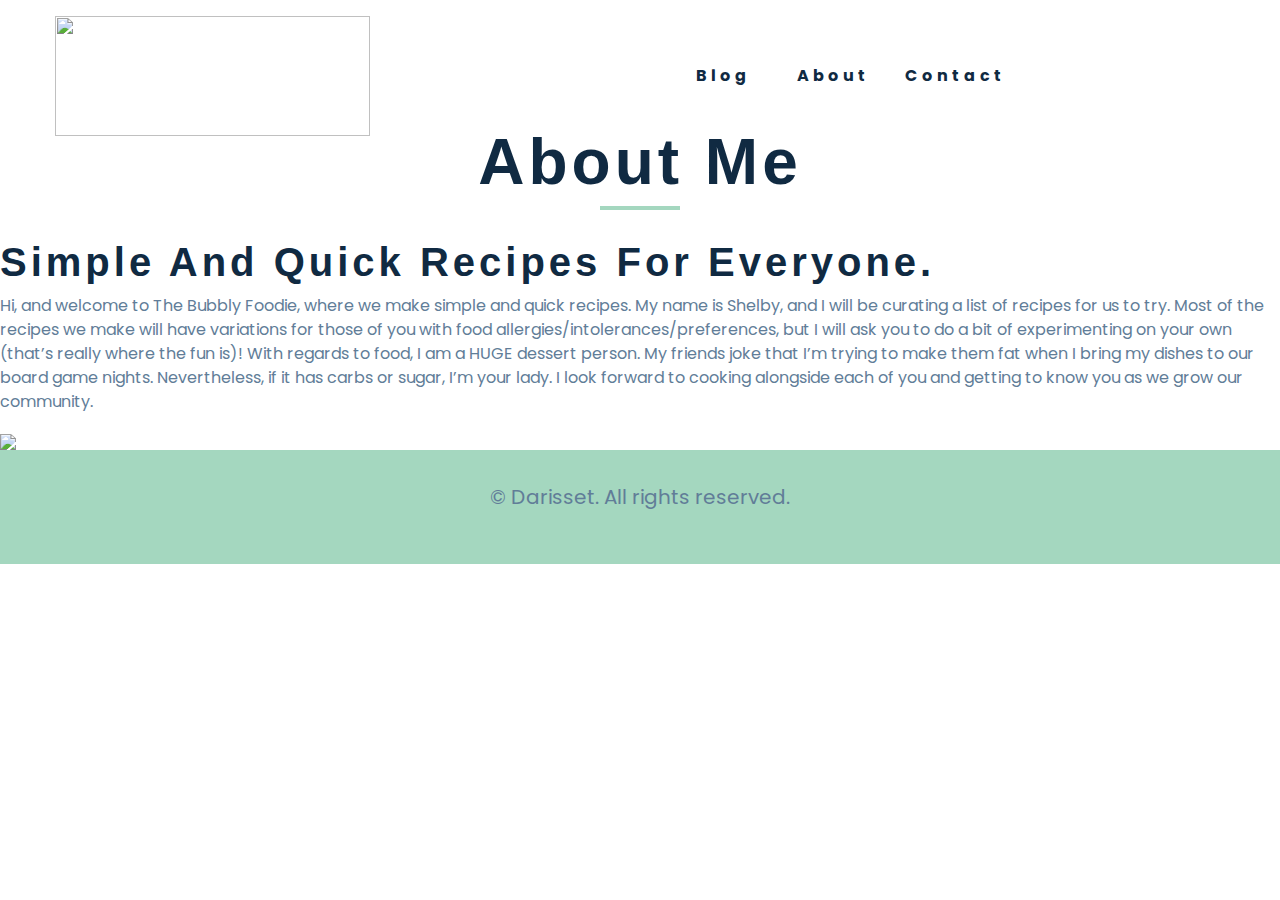
==== commit f7b93712: "Okay...seriously this time...socials are corrected" ====
--- a/about.html
+++ b/about.html
@@ -2,6 +2,15 @@
 <html lang="en">
 
 <head>
+    <!-- Google tag (gtag.js) -->
+<script async src="https://www.googletagmanager.com/gtag/js?id=G-QK19HQC7N9"></script>
+<script>
+  window.dataLayer = window.dataLayer || [];
+  function gtag(){dataLayer.push(arguments);}
+  gtag('js', new Date());
+
+  gtag('config', 'G-QK19HQC7N9');
+</script>
     <!-- Required meta tags -->
     <meta charset="utf-8">
     <meta name="viewport" content="width=device-width, initial-scale=1">
@@ -47,41 +56,27 @@
                 <li><a href="contact.html">contact</a></li>
             </ul>
             <ul class="social-icons">
-                <!-- single item -->
-                <li class="pr-3">
-                    <a href="https://www.twitter.com" class="social-icon">
-                        <i class="fab fa-facebook"></i>
-                    </a>
-                </li>
-                <!-- end of single item -->
-                <!-- single item -->
-                <li>
-                    <a href="https://www.twitter.com" class="social-icon">
-                        <i class="fab fa-linkedin"></i>
-                    </a>
-                </li>
-                <!-- end of single item -->
-                <!-- single item -->
-                <li>
-                    <a href="https://www.twitter.com" class="social-icon">
-                        <i class="fab fa-squarespace"></i>
-                    </a>
-                </li>
-                <!-- end of single item -->
-                <!-- single item -->
-                <li>
-                    <a href="https://www.twitter.com" class="social-icon">
-                        <i class="fab fa-behance"></i>
-                    </a>
-                </li>
-                <!-- end of single item -->
-                <!-- single item -->
-                <li>
-                    <a href="https://www.twitter.com" class="social-icon">
-                        <i class="fab fa-instagram"></i>
-                    </a>
-                </li>
-                <!-- end of single item -->
+                            <!-- single item -->
+                            <li>
+                                <a href="https://www.pinterest.com/thebubblyfoodie/" class="social-icon">
+                                    <i class="fab fa-pinterest"></i>
+                                </a>
+                            </li>
+                            <!-- end of single item -->
+                            <!-- single item -->
+                            <li>
+                                <a href="https://www.youtube.com/@TheBubblyFoodie/videos" class="social-icon">
+                                    <i class="fab fa-youtube"></i>
+                                </a>
+                            </li>
+                            <!-- end of single item -->
+                            <!-- single item -->
+                            <li>
+                                <a href="" class="social-icon">
+                                    <i class="fab fa-tiktok"></i>
+                                </a>
+                            </li>
+                            <!-- end of single item -->
             </ul>
         </div>
     </aside>
@@ -111,41 +106,27 @@
 
     <footer class="footer">
         <ul class="social-icons mt-5">
-            <!-- single item -->
-            <li class="pr-3">
-                <a href="https://www.twitter.com" class="social-icon">
-                    <i class="fab fa-facebook"></i>
-                </a>
-            </li>
-            <!-- end of single item -->
-            <!-- single item -->
-            <li>
-                <a href="https://www.twitter.com" class="social-icon">
-                    <i class="fab fa-linkedin"></i>
-                </a>
-            </li>
-            <!-- end of single item -->
-            <!-- single item -->
-            <li>
-                <a href="https://www.twitter.com" class="social-icon">
-                    <i class="fab fa-squarespace"></i>
-                </a>
-            </li>
-            <!-- end of single item -->
-            <!-- single item -->
-            <li>
-                <a href="https://www.twitter.com" class="social-icon">
-                    <i class="fab fa-behance"></i>
-                </a>
-            </li>
-            <!-- end of single item -->
-            <!-- single item -->
-            <li>
-                <a href="https://www.twitter.com" class="social-icon">
-                    <i class="fab fa-instagram"></i>
-                </a>
-            </li>
-            <!-- end of single item -->
+                            <!-- single item -->
+                            <li>
+                                <a href="https://www.pinterest.com/thebubblyfoodie/" class="social-icon">
+                                    <i class="fab fa-pinterest"></i>
+                                </a>
+                            </li>
+                            <!-- end of single item -->
+                            <!-- single item -->
+                            <li>
+                                <a href="https://www.youtube.com/@TheBubblyFoodie/videos" class="social-icon">
+                                    <i class="fab fa-youtube"></i>
+                                </a>
+                            </li>
+                            <!-- end of single item -->
+                            <!-- single item -->
+                            <li>
+                                <a href="" class="social-icon">
+                                    <i class="fab fa-tiktok"></i>
+                                </a>
+                            </li>
+                            <!-- end of single item -->
         </ul>
 
         <p>&copy; <span id="date"></span> Darisset. All rights reserved.</p>
--- a/css/style.css
+++ b/css/style.css
@@ -14,19 +14,18 @@
 
 :root {
     /* dark shades of primary color*/
-    --clr-primary-1: hsl(205, 86%, 17%);
-    --clr-primary-2: hsl(205, 77%, 27%);
-    --clr-primary-3: hsl(205, 72%, 37%);
-    --clr-primary-4: hsl(205, 63%, 48%);
+    --clr-primary-1: hsl(152, 39, 74);
+    --clr-primary-2: hsl(152, 90%, 77%);
+    --clr-primary-3: hsl(152, 86%, 82%);
+    --clr-primary-4: hsl(152, 90%, 88%);
     /* primary/main color */
-    --clr-primary-5: #49a6e9;
-    --clr-primary-6: #a4d7bf
+    --clr-primary-5: #a4d7bf;
     /* lighter shades of primary color */
-    --clr-primary-6: hsl(205, 89%, 70%);
-    --clr-primary-7: hsl(205, 90%, 76%);
-    --clr-primary-8: hsl(205, 86%, 81%);
-    --clr-primary-9: hsl(205, 90%, 88%);
-    --clr-primary-10: hsl(205, 100%, 96%);
+    --clr-primary-6: hsl(332, 39%, 79%);
+    --clr-primary-7: hsl(332, 90%, 76%);
+    --clr-primary-8: hsl(332, 86%, 81%);
+    --clr-primary-9: hsl(332, 90%, 88%);
+    --clr-primary-10: hsl(332, 100%, 96%);
     /* darkest grey - used for headings */
     --clr-grey-1: hsl(209, 61%, 16%);
     --clr-grey-2: hsl(211, 39%, 23%);
@@ -176,7 +175,7 @@
 
 .btn:hover {
     color: var(--clr-white);
-    background: var(--clr-primary-8);
+    background: var(--clr-primary-2);
 }
 
 main {
@@ -283,7 +282,7 @@
     top: 0;
     left: 0;
     width: 100%;
-    background: var(--clr-grey--3);
+    background: var(--clr-white);
     z-index: 2;
     box-shadow: var(--light-shadow);
 }
@@ -395,7 +394,7 @@
     width: 5rem;
     height: 0.25rem;
     margin-bottom: 1.25rem;
-    background: var(--clr-primary-6);
+    background: var(--clr-primary-5);
     margin-left: auto;
     margin-right: auto;
 }
@@ -716,7 +715,7 @@
 }
 
 .blog-img {
-    height: 15rem;
+    height: 35rem;
     object-fit: cover;
 }
 
@@ -747,6 +746,7 @@
 .blog-title h4 {
     margin-bottom: 0.75rem;
     line-height: 1.25;
+    color: var(--clr-grey--1);
 }
 
 .blog-title p {
@@ -766,7 +766,7 @@
     line-height: 0;
     margin-bottom: 0;
     text-transform: capitalize;
-    color: var(--clr-primary-5);
+    color: var(--clr-grey--1);
 }
 
 .blog-btn {
@@ -879,7 +879,7 @@
     bottom: 0;
     font-size: 2rem;
     color: var(--clr-grey-4);
-    background: var(--clr-primary-6);
+    background: var(--clr-primary-5);
     padding: 0.25rem 0.6rem;
     border-radius: 50%;
     transform: translate(-50%, 50%);
@@ -936,7 +936,7 @@
 .btn-submit {
     font-family: var(--ff-primary);
     margin-left: 0.5rem;
-    background: var(--clr-primary-8);
+    background: var(--clr-primary-5);
     color: var(--clr-primary-1);
     cursor: pointer;
     transition: var(--transition);
@@ -1034,7 +1034,7 @@
 }
 
 .hero-info h4 {
-    color: var(--clr-grey-5);
+    color: var(--clr-black);
 }
 
 .hero-icons {
@@ -1077,7 +1077,7 @@
         height: 100%;
         top: 2rem;
         right: -2rem;
-        border: 0.25rem solid var(--clr-primary-7);
+        border: 0.25rem solid var(--clr-primary-2);
         border-radius: var(--radius);
     }
 }
@@ -1229,7 +1229,7 @@
 
 .footer {
     padding-bottom: 2rem;
-    background: var(--clr-primary-6);
+    background: var(--clr-primary-5);
     display: grid;
     place-items: center;
 }
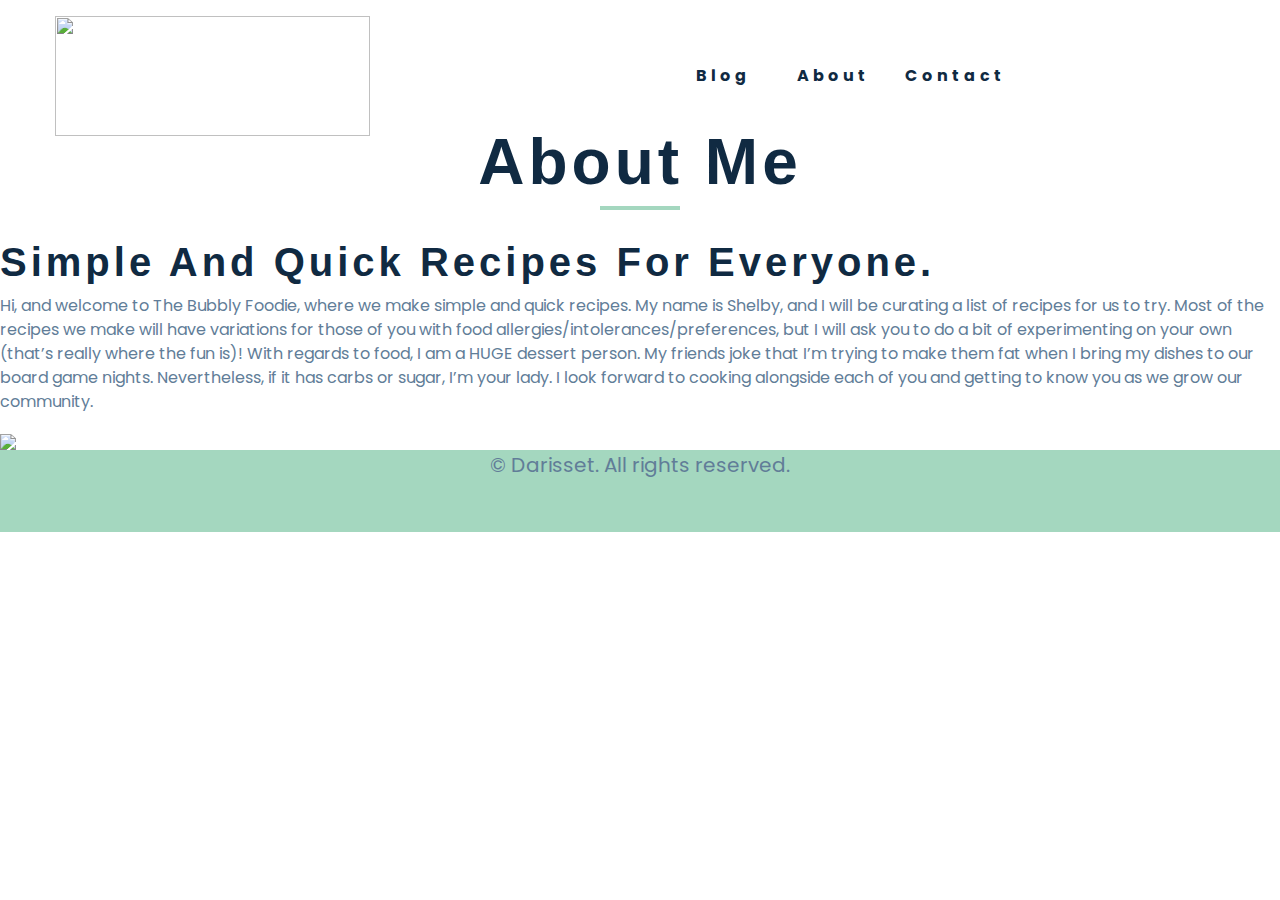
==== commit a82a1ad4: "Updating socials formatting per 3 socials" ====
--- a/about.html
+++ b/about.html
@@ -55,29 +55,29 @@
                 <li><a href="about.html">about</a></li>
                 <li><a href="contact.html">contact</a></li>
             </ul>
-            <ul class="social-icons">
+            <div class="d-flex justify-content-around">
                             <!-- single item -->
-                            <li>
+                            <div>
                                 <a href="https://www.pinterest.com/thebubblyfoodie/" class="social-icon">
                                     <i class="fab fa-pinterest"></i>
                                 </a>
-                            </li>
+                            </div>
                             <!-- end of single item -->
                             <!-- single item -->
-                            <li>
+                            <div>
                                 <a href="https://www.youtube.com/@TheBubblyFoodie/videos" class="social-icon">
                                     <i class="fab fa-youtube"></i>
                                 </a>
-                            </li>
+                            </div>
                             <!-- end of single item -->
                             <!-- single item -->
-                            <li>
+                            <div>
                                 <a href="" class="social-icon">
                                     <i class="fab fa-tiktok"></i>
                                 </a>
-                            </li>
+                            </div>
                             <!-- end of single item -->
-            </ul>
+            </div>
         </div>
     </aside>
     <!-- end of sidebar -->
@@ -105,29 +105,29 @@
     </div>
 
     <footer class="footer">
-        <ul class="social-icons mt-5">
+        <div class="d-flex justify-content-around">
                             <!-- single item -->
-                            <li>
+                            <div>
                                 <a href="https://www.pinterest.com/thebubblyfoodie/" class="social-icon">
                                     <i class="fab fa-pinterest"></i>
                                 </a>
-                            </li>
+                            </div>
                             <!-- end of single item -->
                             <!-- single item -->
-                            <li>
+                            <div>
                                 <a href="https://www.youtube.com/@TheBubblyFoodie/videos" class="social-icon">
                                     <i class="fab fa-youtube"></i>
                                 </a>
-                            </li>
+                            </div>
                             <!-- end of single item -->
                             <!-- single item -->
-                            <li>
+                            <div>
                                 <a href="" class="social-icon">
                                     <i class="fab fa-tiktok"></i>
                                 </a>
-                            </li>
+                            </div>
                             <!-- end of single item -->
-        </ul>
+        </div>
 
         <p>&copy; <span id="date"></span> Darisset. All rights reserved.</p>
     </footer>
